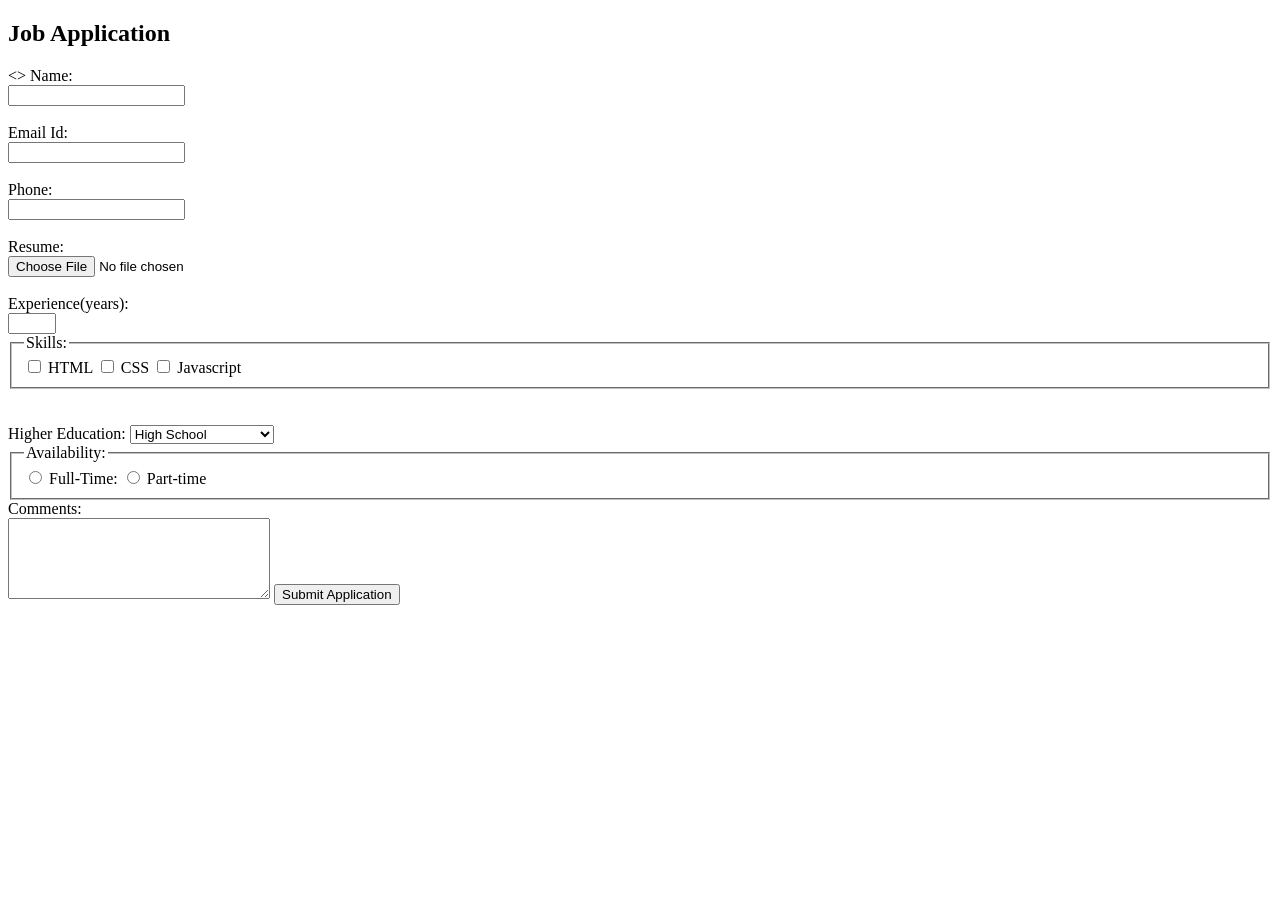
==== HTML folder/jobapplication.html @ 155aa67a "jab application added" ====
<!DOCTYPE html>
<html lang="en">
<head>
    <meta charset="UTF-8">
    <meta name="viewport" content="width=device-width, initial-scale=1.0">
    <title>Document</title>
</head>
<body>
    <h2>Job Application</h2>
    <>
        <label for="name">Name:</label>
        <br>
        <input type="text" id="name" name="naam">
        <br>
        <br>
        <label for="email">Email Id:</label>
        <br>
        <input type="email" id="emailid" name="emaill">
        <br>
        <br>
        <label for="phone">Phone:</label>
        <br>
        <input type="text" id="phone" name="phonenumber">
        <br>
        <br>
        <label for="fileupload">Resume:</label><br>
        <input type="file" id="fileupload" name="fileU">
        <br>
        <br>
        <label for="years">Experience(years):</label><br>
        <input type="number" id="years" name="experience" min="0" max="50">
        <fieldset>
    <legend>Skills:</legend>

    <input type="checkbox" name="topics" id="html" value="html">
    <label for="html">HTML</label>

    <input type="checkbox" name="topics" id="css" value="css">
    <label for="css">CSS</label>

    <input type="checkbox" name="topics" id="js" value="javascript">
    <label for="js">Javascript</label>
</fieldset>
<br>
<br>
<label for="education">Higher Education:</label>
<select name="educationtype" id="education">
  <option value="a">High School</option>
  <option value="a">Assoociate's Degree</option>
  <option value="a">Master's Degree</option>
  <option value="a">Bachelor's Degree</option>
  <option value="a">PhD</option>
</select>
<fieldset>
    <legend>Availability:</legend>
        <input type="radio" name="topics" id="Full" value="Full TIME">
    <label for="Full">Full-Time:</label>

    <input type="radio" name="topics" id="part" value="part-time">
    <label for="part">Part-time</label>
</fieldset>
<label for="cmnts">Comments:</label><br>
<textarea name="comments" id="cmnts" rows="5" cols="30"></textarea>
<input type="submit" value="Submit Application">

    </form>
</body>
</html>
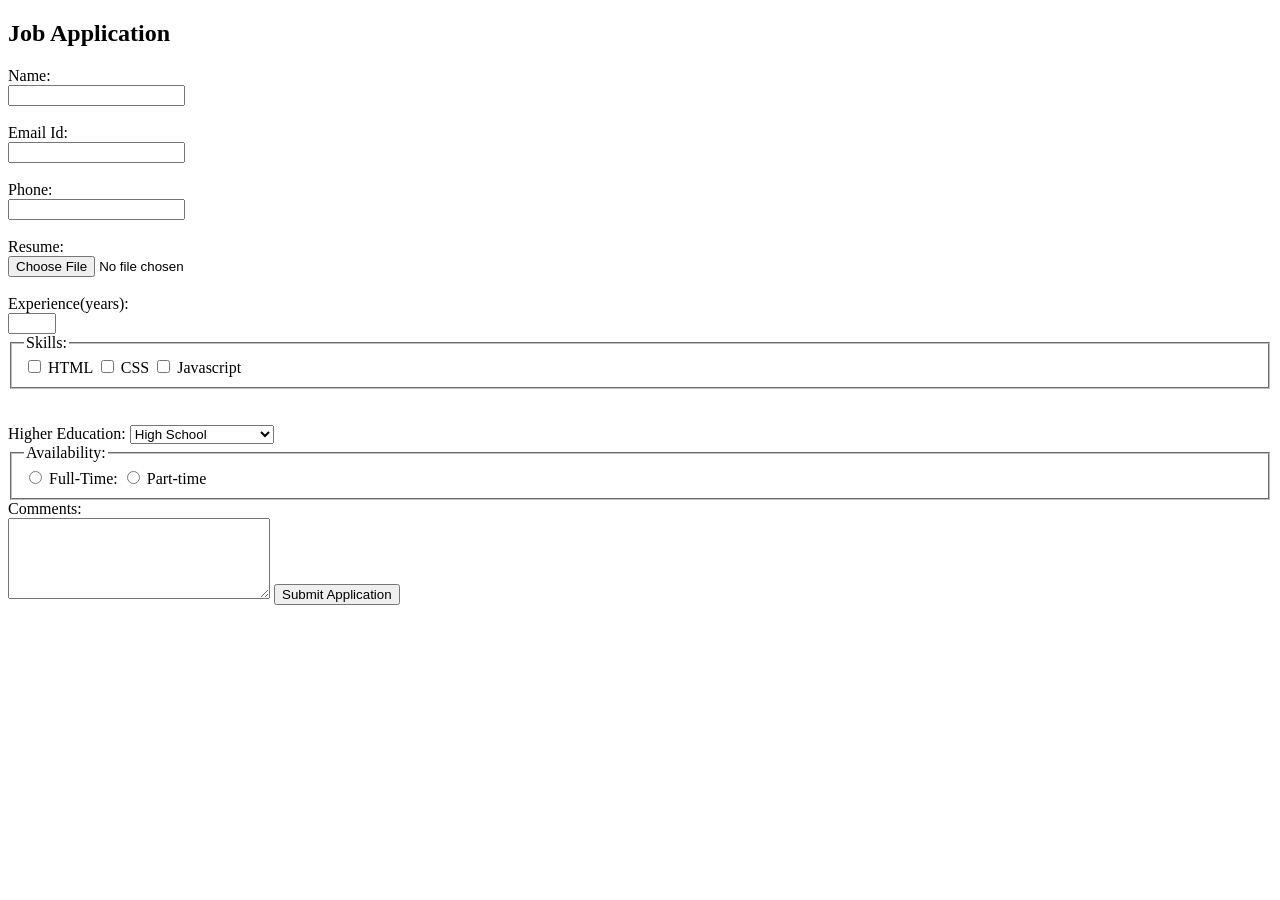
==== commit e19087a7: "final job application file added" ====
--- a/HTML folder/jobapplication.html
+++ b/HTML folder/jobapplication.html
@@ -7,7 +7,6 @@
 </head>
 <body>
     <h2>Job Application</h2>
-    <>
         <label for="name">Name:</label>
         <br>
         <input type="text" id="name" name="naam">
